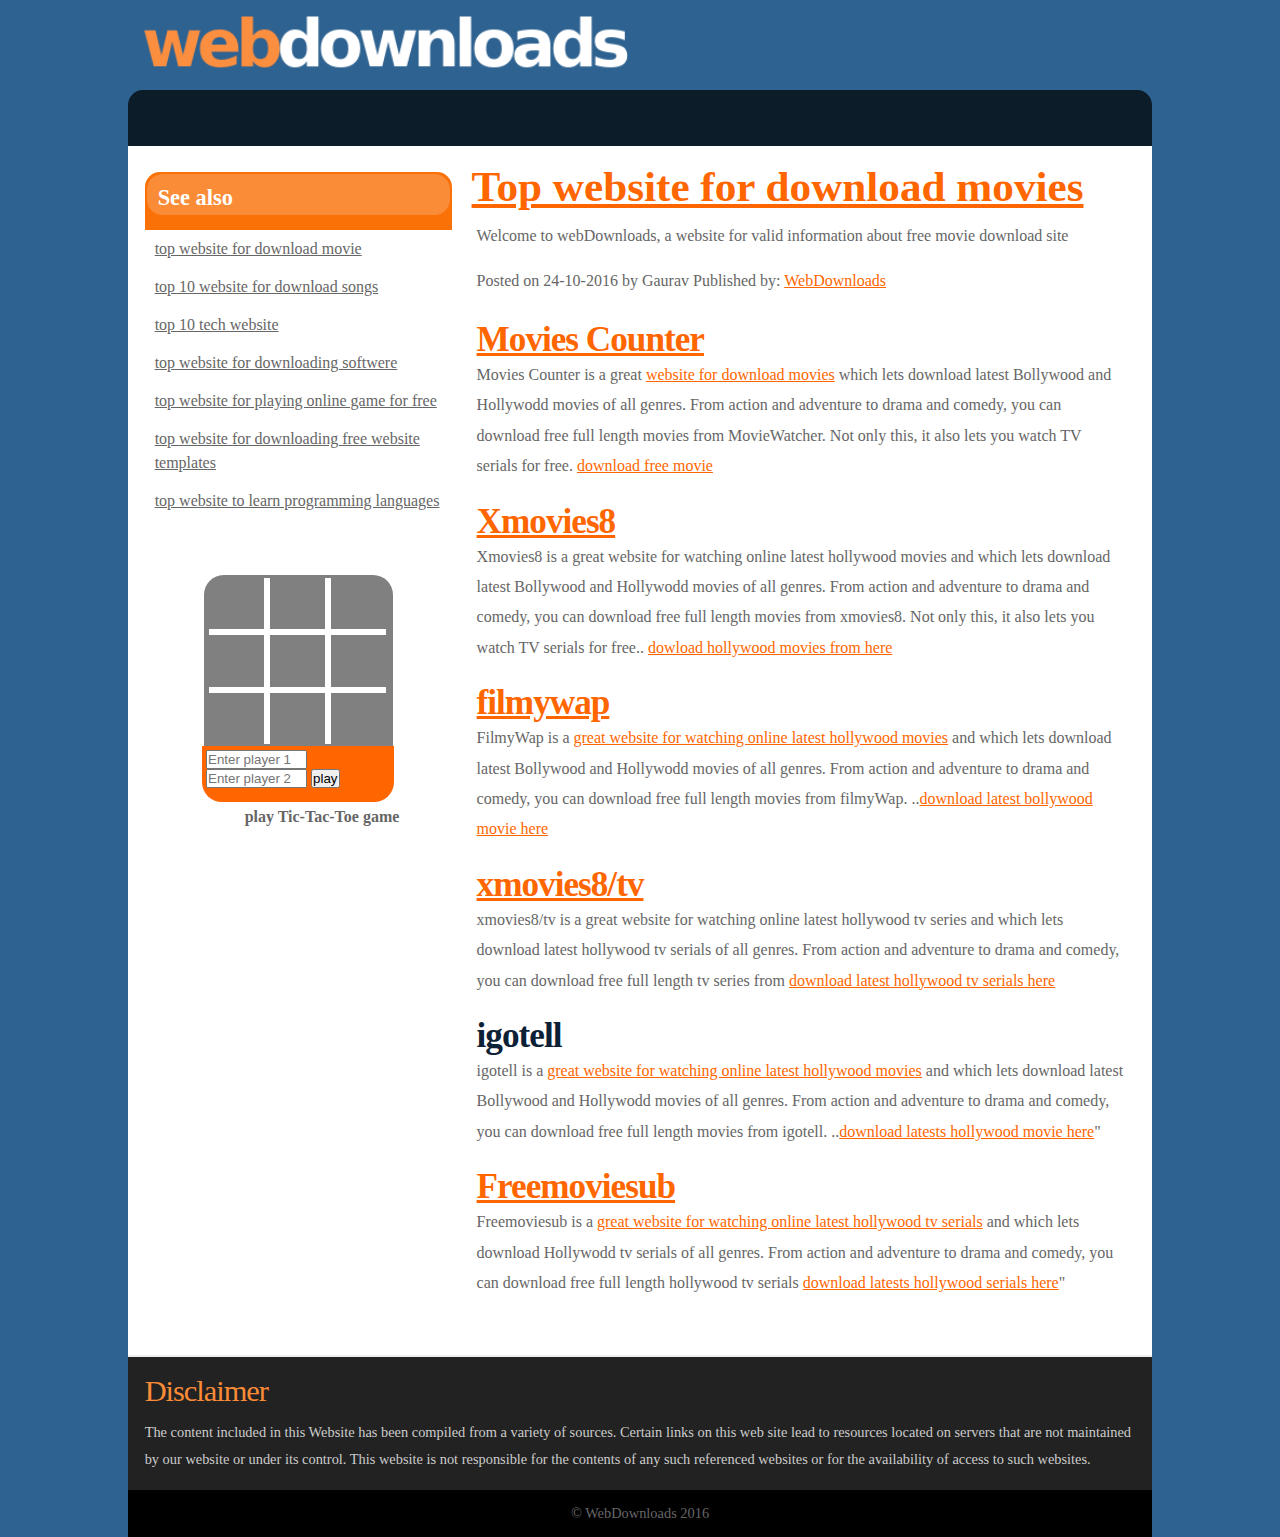
==== index.html @ e481d864 "Update index.html" ====
<!doctype html>
<!-- Microdata markup added by Google Structured Data Markup Helper. -->
<html xmlns="http://www.w3.org/1999/xhtml" lang="en-US" xml:lang="en-US" prefix="og: http://ogp.me/ns#">

<head >
<meta http-equiv="Content-Type" content="text/html; charset=utf-8" />
<title>top sites for movie download</title>
<meta name="robots" content="noodp"/>
<link rel="canonical" href="http://www.websearchdownloads.com/"/>
<meta name="description" content="Are you looking website for downloading latest movies ?. we are providing some Best sites 2016 to download bollywood movies for free ,download hollywood movies for free and tv series absolutely free"/>
<meta property="og:title" content="10 Best Free Movie Download Sites 2016 to download Free bollywood and hollywood movies - webDownloads"/>
<meta property="og:url" content="http://www.websearchdownloads.com/"/>
<meta property="og:site_name" content="WebDownloads"/>
<meta property="article:section" content="Best Sites"/>
<meta property="og:type" content="article"/>

<meta name="keywords" content="download free bollywood movie,download free hollywood movies,download free movie,top 10 website for download movie,hollywood tv series website" />


<link rel="stylesheet" href="style.css" type="text/css" />
<link rel="stylesheet" href="game.css" type="text/css" />
<link rel="alternate" hreflang="en" href="http://www.websearchdownloads.com/"  />
<meta name="google-site-verification" content="PGhVI5LTvMzLRGF3GnaJKtC2H_aRHEXmzi62p-Fh9Qo"/>

<!--[if lt IE 9]>
<script src="http://html5shiv.googlecode.com/svn/trunk/html5.js"></script>
<![endif]-->
<!--
adage, a free CSS web template by ZyPOP (zypopwebtemplates.com/)
Download: http://zypopwebtemplates.com/
License: Creative Commons Attribution
//-->
<meta name="viewport" content="width=device-width, minimum-scale=1.0, maximum-scale=1.0" />
<script type="application/ld+json">
{
  "@context": "http://schema.org/",
  "@type": "Article",
  "headline": "Top websites for download movies for free",
  "datePublished": "2016-10-24",
  "dateModified":  "2016-10-26",
  "description": "Are you looking website for downloading latest movies ?. we are providing some Best sites 2016 to download bollywood movies for free ,download hollywood movies for free and tv series absolutely free",
  "image": {
    "@type": "ImageObject",
    "height": "73",
    "width": "474",
    "url": "http://www.websearchdownloads.com/wds.png"
  },
  "author": "Gaurav",
  "publisher": {
    "@type": "Organization",
    "logo": {
      "@type": "ImageObject",
      "url": "http://www.websearchdownloads.com/wds.png"
    },
    "name": "webdownloads"
  },
  
  "articleBody": "website for download movies download latest Bollywood and Hollywodd movies watching online latest hollywood movies download free full length movies download hollywood tv series free",
"mainEntityOfPage": {
         "@type": "WebPage",
         "@id": "http://www.websearchdownloads.com/"
      }
}
</script>	
<script>
  (function(i,s,o,g,r,a,m){i['GoogleAnalyticsObject']=r;i[r]=i[r]||function(){
  (i[r].q=i[r].q||[]).push(arguments)},i[r].l=1*new Date();a=s.createElement(o),
  m=s.getElementsByTagName(o)[0];a.async=1;a.src=g;m.parentNode.insertBefore(a,m)
  })(window,document,'script','https://www.google-analytics.com/analytics.js','ga');
  ga('create', 'UA-86170818-1', 'auto');
  ga('send', 'pageview');
</script>
<script type="text/javascript" src="jquery-1.11.0.js"></script>
<script src="game.js"type="text/javascript"></script>


	
	
<!--{% seo %}-->
</head>
<body>
<div id="container" class="sidemargin">
  
  

    	<a href="index.html"><img class="header-image" src="wds.png" alt="webdownloads"></a>

 

    <nav>
	<div class="inner-nav">
    		<!--  <ul>
        		<li class="start selected"><a href="index.html">Home</a></li>
        	    	<li class=""><a href="examples.html">Examples</a></li>
         	   	<li><a href="#">Products</a></li>
          	  	<li><a href="#">Solutions</a></li>
          	 	<li class="end"><a href="#">Contact</a></li>
        	</ul>  -->
	</div>
    </nav>

    <div id="body">

		

		<section id="content">
		<h1 ><a href="http://www.websearchdownloads.com">Top website for download movies</a></h1>
	    <article>
		
          <p> Welcome to webDownloads, a website for valid information about 
free movie download site</p>
           		
			
			
			<div >Posted on  24-10-2016 by Gaurav
            
         Published by:
        
            <a  href='http://www.websearchdownloads.com/'>WebDownloads</a>
        </div>

            	
		</article>
	
		<article class="expanded">

			<h2> <a href="http://www.moviescounter.in/" target="_blank" rel="nofollow">Movies Counter</a></h2>

			
            <p>Movies Counter is a great 
<a href="http://www.websearchdownloads.com/">website for download movies</a> which lets 
download latest Bollywood and Hollywodd movies of all genres. From action and adventure to drama and comedy, you can download free full length movies from MovieWatcher. Not only this, it also lets you watch TV serials for free. <a href="http://www.moviescounter.in/" target="_blank" rel="nofollow">download free movie</a></p>

<h2><a href="https://xmovies8.org/" target="_blank" rel="nofollow">Xmovies8</a></h2>

<p>Xmovies8 is a great website for 
watching online latest hollywood movies and which lets download latest Bollywood and Hollywodd movies of all genres. From action and adventure to drama and comedy, you can download free full length movies from xmovies8. Not only this, it also lets you watch TV serials for free..
<a href="https://xmovies8.org/" target="_blank" rel="nofollow">dowload hollywood movies from here</a></p>

			<h2><a href="http://filmy-wap.com/" target="_blank" rel="nofollow">filmywap</a></h2>

<p>FilmyWap is a <a href="http://www.websearchdownloads.com/"> great website for watching online latest hollywood movies</a> and which lets download latest Bollywood and Hollywodd movies of all genres. From action and adventure to drama and comedy, you can 
download free full length movies from filmyWap. ..<a href="http://filmy-wap.com/" target="_blank" rel="nofollow">download latest bollywood movie here</a></p>
			<h2><a href="http://xmovies8.tv/" target="_blank" rel="nofollow">xmovies8/tv</a></h2>

<p > xmovies8/tv is a great website for watching online latest hollywood tv series  and which lets 
download latest  hollywood tv serials of all genres. From action and adventure to drama and comedy, you can download free full length tv series from <a href="http://xmovies8.tv/" target="_blank" rel="nofollow">download latest hollywood tv serials here</a> </p>
<h2>igotell</h2>

<p>igotell is a <a href="http://www.websearchdownloads.com/"> great website for watching online latest hollywood movies</a> and which lets download latest Bollywood and Hollywodd movies of all genres. From action and adventure to drama and comedy, you can download free full length movies from igotell. ..<a href="http://www.igotell.com/" target="_blank" rel="nofollow">download latests hollywood movie here</a>"</p>
			<h2><a href="http://www.freemoviesub.com/" target="_blank" rel="nofollow">Freemoviesub</a></h2>

<p>Freemoviesub is a <a href="http://www.websearchdownloads.com/"> great website for watching online latest hollywood tv serials</a> and which lets download Hollywodd  tv serials of all genres. From action and adventure to drama and comedy, you can download free full length hollywood tv serials <a href="http://www.freemoviesub.com/" target="_blank" rel="nofollow">download latests hollywood serials here</a>"</p>
		
		
		</article>
        </section>
        
       <aside class="sidebar">
	
            <ul>	
               <li>
                    <h4><span>See also</span></h4>
                    <ul>
                         <li><a href="index.html">top website for download movie</a></li>
                             <li><a href="top-website-for-download-mp3-songs.html">top 10 website for download songs</a></li>
                       	    <li><a href="top-tech-website.html">top 10 tech website</a></li>
                        <li><a href="top-website-to-download-softwere.html">top website for downloading softwere </a></li>
			       <li><a href="top website-for-playing-online-game-for-free.html">top website for playing online game for free</a></li>
			 <li><a href="top-websites-for-free-website-templates.html">top website for downloading free website templates</a></li>
                        	<li><a href="top-website-to-learn-programming-languages-like-c-c++-java-python-etc.html">top website to learn programming languages</a></li> 
                        
                    </ul>
                </li>
                
               <!-- <li>
                    <h4><span>About us</span></h4>
                    <ul>
                        <li class="text">
                        	<p style="margin: 0;">Aenean nec massa a tortor auctor sodales sed a dolor. Duis vitae lorem sem. Proin at velit vel arcu pretium luctus. 					<a href="#" class="readmore">Read More &raquo;</a></p>
                        </li>
                    </ul>
                </li>
                
                <li>
                	<h4><span>Search site</span></h4>
                    <ul>
                    	<li class="text">
                            <form method="get" class="searchform" action="#" >
                                <p>
                                    <input type="text" size="45" value="" name="s" class="s" />
                                    
                                </p>
                            </form>	
						</li>
					</ul>
                </li>
                
                <li>
                    <h4><span>Helpful Links</span></h4>
                    <ul>
                        <li><a href="http://www.themeforest.net/?ref=spykawg" title="premium templates">Premium HTML web templates from $10</a></li>
                        <li><a href="http://www.dreamhost.com/r.cgi?259541" title="web hosting">Cheap web hosting from Dreamhost</a></li>
                        <li><a href="http://tuxthemes.com" title="Tux Themes">Premium WordPress themes</a></li>
                    </ul>
                </li>-->
                
            </ul>
	    <div id="game-wrap">

	
	<div class="row">
		<div class="col"></div>
		<div class="col"></div>
		<div class="col"></div>
	</div>

	<div class="row">
		<div class="col"></div>
		<div class="col"></div>
		<div class="col"></div>
	</div>

	<div class="row">
		<div class="col"></div>
		<div class="col"></div>
		<div class="col"></div>
	</div>

</div>

<div id="panel">
	<input type="text" id="player-1-inp" placeholder="Enter player 1" size="10">
	<input type="text" id="player-2-inp" placeholder="Enter player 2" size="10">
	<input type="button" id="playButton" value="play">
	<h1 id="board"></h1>
</div>
<p style="margin-left:100px;font-weight: bold;"> play Tic-Tac-Toe game<p>   
		
        </aside>
    	<div class="clear"></div>
    </div>
    <footer>
     
		<div class="footer-content">
		<h3>Disclaimer</h3>
		<p>The content included in this Website has been compiled from a variety of sources. Certain links on this web site lead to resources located on servers that are not maintained by our website or under its control.  This website is not responsible for the contents of any such referenced websites or for the availability of access to such websites.</p>
		</div>
        <div class="footer-bottom">
            <p>&copy; WebDownloads 2016</p>
         </div>
    </footer>

</div>


</body></html>
---- style.css ----
body {
	background: #2E6290;
	margin:0;
	padding:0;
	font-family: 'Roboto', 'sans-serif';
	font-size: 1.0em;
	color: #666;
	font-weight: 200;
}

* {
	margin:0;
	padding:0;
}

/** element defaults **/
table {
	width: 100%;
	text-align: left;
}

th, td {
	padding: 10px 10px;
}

th {
	color: #666;
	background: #ccc none repeat-x scroll left top;
}

td {
	border-bottom: 1px solid #ccc;
}

code, blockquote {
	display: block;
	border-left: 5px solid #222;
	padding: 10px;
	margin-bottom: 20px;
}
code {
	background-color: #222;
	color:#ccc;
	border: none;
}
blockquote {
	border-left: 5px solid #222;
}

blockquote p {
	font-style: italic;
	font-family: Georgia, "Times New Roman", Times, serif;
	margin: 0;
	color: #333;
	height: 1%;
}

p {
	line-height: 1.9em;
	margin-bottom: 20px;
}

a, .sidebar li ul li a.readmore {
	color: #F60;
}

a:hover {
	color: #2E6290;
}

.sidebar li ul li a.readmore:hover {
	color: #FF8533;
}

a:focus {
	outline: none;
}


a.button { 
    background-color: #F60;
    border-radius: 5px 5px 5px 5px;
    color: #FFFFFF;
    display: inline-block;
    font-weight: bold;
    padding: 8px 15px;
    text-decoration: none;
    text-transform: uppercase;
}

a.button:hover {
	background-color: #FF8533;
}

a.button-reversed { 
    background-color: #2E6290;
}

a.button-reversed:hover {
	background-color: #214769;
}

fieldset {
	display: block;
	border: none;
	border-top: 1px solid #ccc;
}

fieldset legend {
	font-weight: bold;
	font-size: 0.9em;
	padding-right: 10px;
	color: #333;
}

fieldset form {
	padding-top: 15px;
}

fieldset p label {
	float: left;
	width: 150px;
}

form input, form select, form textarea {
	padding: 5px;
	color: #333333;
	border: 1px solid #ddd;
	border-right:1px solid #ccc;
	border-bottom:1px solid #ccc;
	background-color:#fff;
	font-family: Arial, Helvetica, sans-serif;
	font-size: 0.9em;
}

form input.formbutton {
	border: none;
	background: #FA7108;
	color: #ffffff;
	font-weight: bold;
	padding: 6px 10px;
	font-size: 0.8em;
	letter-spacing: 1px;
	width: auto;
	overflow: visible;
}

form.searchform input {
  font-size: 0.9em;
    padding: 6px;
}

form.searchform p {
	margin: 5px 0;
}


span.required {
	color: #ff0000;
}

h1 {
	color: #000;
	font-size: 2.7em;
}

h2 {
	color: #0C2136;
	font-size: 2.2em;
	letter-spacing: -1px;
	font-weight: bold;
	padding: 0 0 5px;
	margin: 0;
}

h3 {
	color: #FA8B37;
	font-size: 1.9em;
	font-weight: normal;
	margin-bottom: 10px;
	letter-spacing: -1px;
}

h4 {
    color: #2E6290;
    font-size: 1.2em;
    font-weight: normal;
    padding-bottom: 10px;
}

h5 {
	padding-bottom: 10px;
	font-size: 1.1em;
	color: #999;
}

ul, ol {
	margin: 0 0 35px 35px;
}

li {
	padding-bottom: 5px;
}

li ol, li ul {
	font-size: 1.0em;
	margin-bottom: 0;
	padding-top: 5px;
}

.width {
	width: 90%;
	margin: 0 auto;
}
.sidemargin{
margin-left:10%;
margin-right:10%;
}
#container {
	
}

header {
	padding: 30px 20px;
	margin: 0 auto;
	text-align:left;
}

header h1 a, header h1 a:hover {
    color: #FC8E40;
    font-size: 1.4em;
    padding: 10px 0;
    font-weight: bold;
    letter-spacing: -5px;
    line-height:45px;
    text-transform: lowercase;
    text-decoration: none;
}

header h1 a span, header h1 a:hover span {
	color: #fff;
}


nav {
	height: 3.5em;
	width: 100%;
}

nav .inner-nav { 
	background-color: #0C1C29;
	border: 2px solid #0C1C29;
	height: 100%;
	border-top-left-radius: 15px;
	border-top-right-radius: 15px;
}

nav ul {
	list-style: none;
	padding: 0;
	margin: 0;
	height: 50%;
	background-color: #14273A;
	border: 1px solid #14273A;
	border-radius: 15px;
}

nav ul li {
	float: left;
	display: block;
	padding: 0;
}


nav ul li a {
	color: #FFF;
	display: block;
	font-size: 1em;
	letter-spacing: 0.2px;
	font-weight: bold;
	text-transform: lowercase;
	text-decoration: none;
	padding: 1.04em 1.2em;
}


nav ul li a:hover {
	color: #FA8B37;
}

img.header-image { padding-top: 10px;
			margin-bottom: -3px; 
width: 50%;}

#body {
	background: #fff;
	margin: 0 auto;
 	padding: 1.04em;
	clear: both;
}

#content {
    float: right;
    width: 67%;
}
#content1 {
    float: right;
    width: 67%;
}
article {
    padding: 10px 10px 20px 5px;
 }

article h2 {
    padding-bottom: 0;
}

article .article-info {
    color: #c0c0c0;
    font-size: 0.9em;
    letter-spacing: -0.5px;
    padding: 0 0 10px 0;
}

article .article-info a { 
	color: #2E6290;
}

.sidebar {
    float: left;
    width: 31%;
	margin-top: 10px;
}

.sidebar h4 {	
	font-size: 1.4em;
	color: #fff;
	font-weight: bold;
	padding: 0 0 13px 0;
	background-color: #FA7108;
	border: 2px solid #FA7108;
	border-top-left-radius: 15px;
	border-top-right-radius: 15px;
}

.sidebar h4 span {
	display: block;
	padding: 8px 10px 0 10px;
	background-color: #FA8B37;
	border: 1px solid #FA8B37;
	border-radius: 15px;


}
.sidebar ul {
	margin: 0;
	padding: 0;
	list-style: none;
}

.sidebar ul li {
	margin-bottom: 20px;
	line-height: 1.9em;
}

.sidebar li ul {
    list-style: none outside none;
    margin: 0px;
}

.sidebar li ul li {
	display: block;
	border-top: none;
	padding: 7px 10px;
	margin: 0;
	line-height: 1.5em;
}

.sidebar li ul li.text { 
	border-bottom: none;
}



.sidebar li ul li a {
	font-weight: normal;
	color: #666;
}

.sidebar li ul li a:hover {
	color: #000;
}


.sidebar li ul li a.readmore {
   font-weight: bold;
}




.clear {
	clear: both;
}

footer {
	background: #222;
	border-top: 2px solid #eee;
}

footer p {
	text-align: left;
	color: #ccc;
	font-size: 0.9em;
	margin: 0;
	padding: 0;
}

footer p a {
	color: #ccc;
	font-weight: bold;
}

.footer-content {
	padding: 1.04em;
}

footer .footer-content ul {
	width: 33%;
	list-style: none;
	margin: 0;
	padding: 0;
	float: left;
}

footer .footer-content li {
	padding: 5px 5px;
}

footer .footer-content li a, footer .footer-content h4 {
}

footer .footer-content li a {
 color: #505050;
    font-size: 0.9em;
    text-decoration: underline;
}

footer .footer-content li a:hover { 
	color: #909090;
}

footer .footer-content h4 {
   color: #ddd;
    font-size: 1.4em;
    font-weight: bold;
    padding-bottom: 0;
}

footer .footer-content ul.endfooter {
	margin-right: 0;
}
footer .footer-bottom {
	padding: 10px;
	text-align: center;
	background-color: #000;
}

footer .footer-bottom p {
	text-align: center;
}

footer .footer-bottom p, footer .footer-bottom p a {
	color: #666;
}



@media screen and (max-width: 740px) {

	body { font-size: 0.8em; }	

	header h1 a, header h1 a:hover { padding: 5px; letter-spacing:-2px; }

	div#container { width: auto; }

	footer .footer-content ul { margin-bottom: 15px; }

	footer .footer-content ul.endfooter { margin-bottom: 0px; }

	.width { width:auto; padding-left: 10px; padding-right: 10px; }
	
	#content, aside.sidebar { float: none; width: auto; }

	footer .footer-content ul { width: auto; float: none; }
}


@media screen and (max-width: 540px) {

	body { font-size: 0.8em; }

	header, header h1 a, header h1 a:hover { text-align: center; padding: 10px 0 0 0; font-size: 1.1em; }

	nav ul li { float: none; text-align:center;  }

	nav ul li a { margin-top: 0; padding: 0.5em; }

	nav { height: auto; position: relative; }

}
---- game.css ----
#game-wrap{
	width: 60%;
	height: 10.70em;
	margin: 0 auto;
	background: gray;
	margin-top: 50px;
	border-left: 5px solid gray;
border-top-right-radius: 20px;
border-top-left-radius: 20px;
	
}

.row{
	width: 100%;
	height: 30%;
}
.col{
	width: 30%;
	height: 100%;
	border: 3px solid white;
	float: left;
	text-align: center;
	font-size: 2.85em;
	font-family: helvetica;
	color: white;
	cursor: pointer;
}
.matched{
	color: maroon;
}
.player-1-color{
	color: maroon;
}
.col:nth-child(1){
	border-left: none;
}
.col:nth-child(3){
	border-right: none;
}

.row:nth-child(1) .col{
	border-top: none;
	margin-top: 3px;
}
.row:nth-child(3) .col{
	border-bottom: none;
	margin-bottom: 3px;
}
#panel{
	width: 60%;
	padding:0.25em;
	margin: auto;
	background: #F60;
	border-bottom-right-radius: 20px;
	border-bottom-left-radius: 20px;
}
#board{
	font-size: 25px;
	font-family: helvetica;
	color: whitesmoke;
	margin-top: 10px;
}
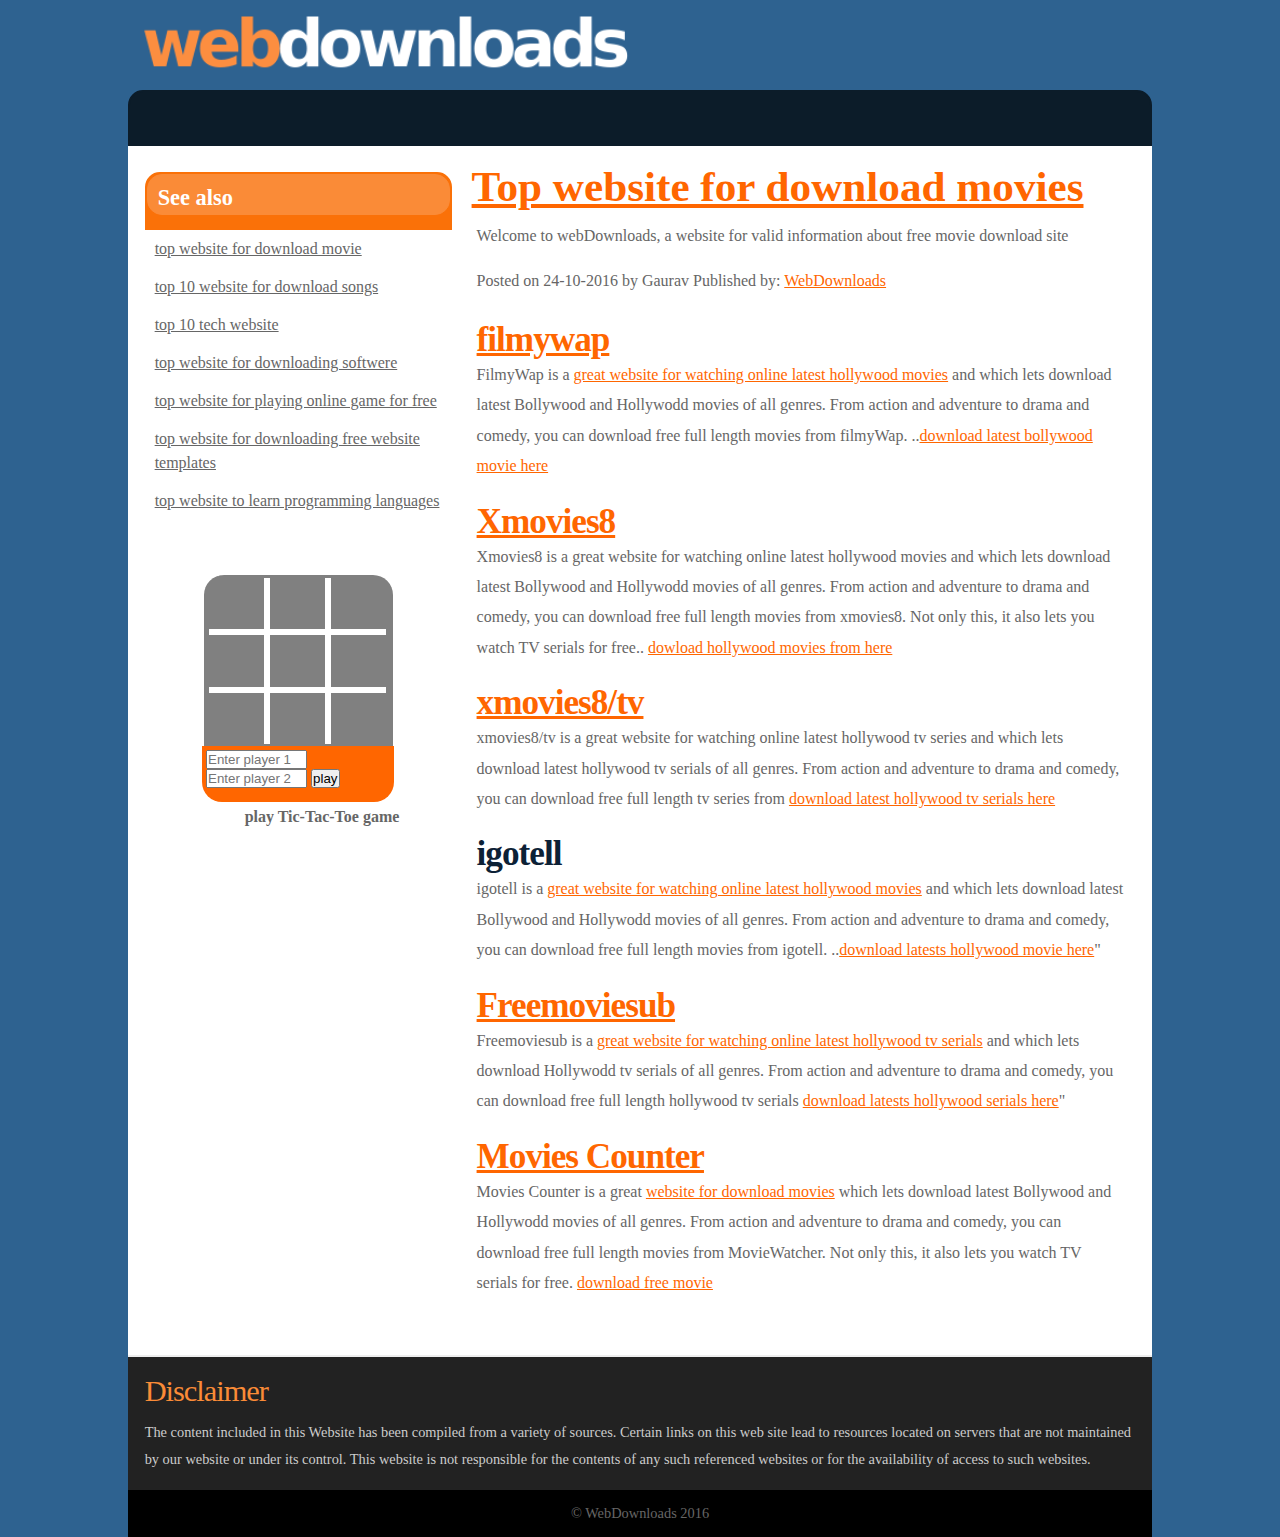
==== commit cfd8feb4: "Update index.html" ====
--- a/index.html
+++ b/index.html
@@ -7,7 +7,7 @@
 <title>top sites for movie download</title>
 <meta name="robots" content="noodp"/>
 <link rel="canonical" href="http://www.websearchdownloads.com/"/>
-<meta name="description" content="Are you looking website for downloading latest movies ?. we are providing some Best sites 2016 to download bollywood movies for free ,download hollywood movies for free and tv series absolutely free"/>
+<meta name="description" content="Are you looking website for downloading latest movies ?. we are providing some Best sites 2016 to download bollywood and hollywood movies for free"/>
 <meta property="og:title" content="10 Best Free Movie Download Sites 2016 to download Free bollywood and hollywood movies - webDownloads"/>
 <meta property="og:url" content="http://www.websearchdownloads.com/"/>
 <meta property="og:site_name" content="WebDownloads"/>
@@ -31,6 +31,15 @@
 License: Creative Commons Attribution
 //-->
 <meta name="viewport" content="width=device-width, minimum-scale=1.0, maximum-scale=1.0" />
+ <style>
+	 @media print {
+  h1 {color:#000000;}
+p {color:#000000;}
+ body {background-color:#FFFFFF;}
+}
+
+
+</style>
 <script type="application/ld+json">
 {
   "@context": "http://schema.org/",
@@ -38,7 +47,7 @@
   "headline": "Top websites for download movies for free",
   "datePublished": "2016-10-24",
   "dateModified":  "2016-10-26",
-  "description": "Are you looking website for downloading latest movies ?. we are providing some Best sites 2016 to download bollywood movies for free ,download hollywood movies for free and tv series absolutely free",
+  "description": "Are you looking website for downloading latest movies ?. we are providing some Best sites 2016 to download bollywood and hollywood movies for free",
   "image": {
     "@type": "ImageObject",
     "height": "73",
@@ -104,7 +113,7 @@
 		
 
 		<section id="content">
-		<h1 ><a href="http://www.websearchdownloads.com">Top website for download movies</a></h1>
+		<h1><a href="http://www.websearchdownloads.com">Top website for download movies</a></h1>
 	    <article>
 		
           <p> Welcome to webDownloads, a website for valid information about 
@@ -112,7 +121,7 @@
            		
 			
 			
-			<div >Posted on  24-10-2016 by Gaurav
+			<div>Posted on  24-10-2016 by Gaurav
             
          Published by:
         
@@ -123,7 +132,29 @@
 		</article>
 	
 		<article class="expanded">
-
+			<h2><a href="http://filmy-wap.com/" target="_blank" rel="nofollow">filmywap</a></h2>
+
+<p>FilmyWap is a <a href="http://www.websearchdownloads.com/"> great website for watching online latest hollywood movies</a> and which lets download latest Bollywood and Hollywodd movies of all genres. From action and adventure to drama and comedy, you can 
+download free full length movies from filmyWap. ..<a href="http://filmy-wap.com/" target="_blank" rel="nofollow">download latest bollywood movie here</a></p>
+
+			
+<h2><a href="https://xmovies8.org/" target="_blank" rel="nofollow">Xmovies8</a></h2>
+
+<p>Xmovies8 is a great website for 
+watching online latest hollywood movies and which lets download latest Bollywood and Hollywodd movies of all genres. From action and adventure to drama and comedy, you can download free full length movies from xmovies8. Not only this, it also lets you watch TV serials for free..
+<a href="https://xmovies8.org/" target="_blank" rel="nofollow">dowload hollywood movies from here</a></p>
+
+			
+			<h2><a href="http://xmovies8.tv/" target="_blank" rel="nofollow">xmovies8/tv</a></h2>
+
+<p > xmovies8/tv is a great website for watching online latest hollywood tv series  and which lets 
+download latest  hollywood tv serials of all genres. From action and adventure to drama and comedy, you can download free full length tv series from <a href="http://xmovies8.tv/" target="_blank" rel="nofollow">download latest hollywood tv serials here</a> </p>
+<h2>igotell</h2>
+
+<p>igotell is a <a href="http://www.websearchdownloads.com/"> great website for watching online latest hollywood movies</a> and which lets download latest Bollywood and Hollywodd movies of all genres. From action and adventure to drama and comedy, you can download free full length movies from igotell. ..<a href="http://www.igotell.com/" target="_blank" rel="nofollow">download latests hollywood movie here</a>"</p>
+			<h2><a href="http://www.freemoviesub.com/" target="_blank" rel="nofollow">Freemoviesub</a></h2>
+
+<p>Freemoviesub is a <a href="http://www.websearchdownloads.com/"> great website for watching online latest hollywood tv serials</a> and which lets download Hollywodd  tv serials of all genres. From action and adventure to drama and comedy, you can download free full length hollywood tv serials <a href="http://www.freemoviesub.com/" target="_blank" rel="nofollow">download latests hollywood serials here</a>"</p>
 			<h2> <a href="http://www.moviescounter.in/" target="_blank" rel="nofollow">Movies Counter</a></h2>
 
 			
@@ -131,26 +162,6 @@
 <a href="http://www.websearchdownloads.com/">website for download movies</a> which lets 
 download latest Bollywood and Hollywodd movies of all genres. From action and adventure to drama and comedy, you can download free full length movies from MovieWatcher. Not only this, it also lets you watch TV serials for free. <a href="http://www.moviescounter.in/" target="_blank" rel="nofollow">download free movie</a></p>
 
-<h2><a href="https://xmovies8.org/" target="_blank" rel="nofollow">Xmovies8</a></h2>
-
-<p>Xmovies8 is a great website for 
-watching online latest hollywood movies and which lets download latest Bollywood and Hollywodd movies of all genres. From action and adventure to drama and comedy, you can download free full length movies from xmovies8. Not only this, it also lets you watch TV serials for free..
-<a href="https://xmovies8.org/" target="_blank" rel="nofollow">dowload hollywood movies from here</a></p>
-
-			<h2><a href="http://filmy-wap.com/" target="_blank" rel="nofollow">filmywap</a></h2>
-
-<p>FilmyWap is a <a href="http://www.websearchdownloads.com/"> great website for watching online latest hollywood movies</a> and which lets download latest Bollywood and Hollywodd movies of all genres. From action and adventure to drama and comedy, you can 
-download free full length movies from filmyWap. ..<a href="http://filmy-wap.com/" target="_blank" rel="nofollow">download latest bollywood movie here</a></p>
-			<h2><a href="http://xmovies8.tv/" target="_blank" rel="nofollow">xmovies8/tv</a></h2>
-
-<p > xmovies8/tv is a great website for watching online latest hollywood tv series  and which lets 
-download latest  hollywood tv serials of all genres. From action and adventure to drama and comedy, you can download free full length tv series from <a href="http://xmovies8.tv/" target="_blank" rel="nofollow">download latest hollywood tv serials here</a> </p>
-<h2>igotell</h2>
-
-<p>igotell is a <a href="http://www.websearchdownloads.com/"> great website for watching online latest hollywood movies</a> and which lets download latest Bollywood and Hollywodd movies of all genres. From action and adventure to drama and comedy, you can download free full length movies from igotell. ..<a href="http://www.igotell.com/" target="_blank" rel="nofollow">download latests hollywood movie here</a>"</p>
-			<h2><a href="http://www.freemoviesub.com/" target="_blank" rel="nofollow">Freemoviesub</a></h2>
-
-<p>Freemoviesub is a <a href="http://www.websearchdownloads.com/"> great website for watching online latest hollywood tv serials</a> and which lets download Hollywodd  tv serials of all genres. From action and adventure to drama and comedy, you can download free full length hollywood tv serials <a href="http://www.freemoviesub.com/" target="_blank" rel="nofollow">download latests hollywood serials here</a>"</p>
 		
 		
 		</article>
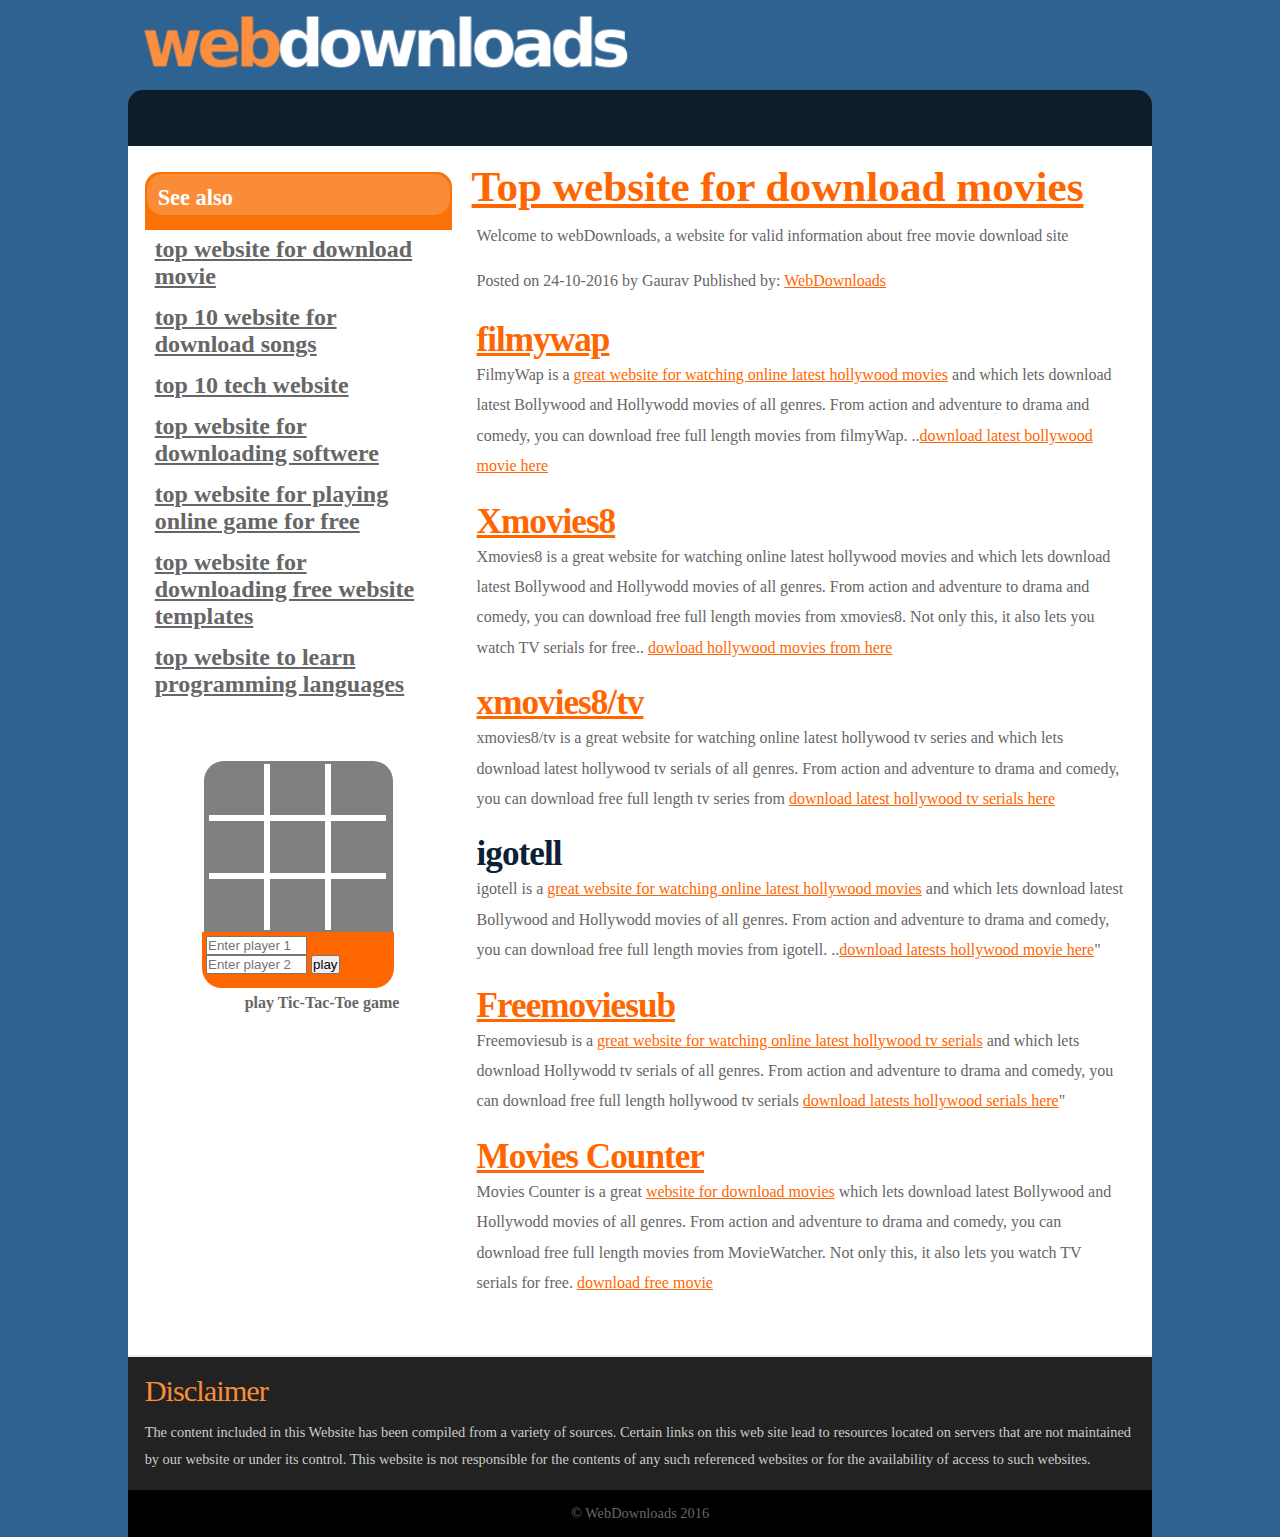
==== commit f3b87981: "Update index.html" ====
--- a/index.html
+++ b/index.html
@@ -79,6 +79,13 @@
   ga('create', 'UA-86170818-1', 'auto');
   ga('send', 'pageview');
 </script>
+	<script async src="//pagead2.googlesyndication.com/pagead/js/adsbygoogle.js"></script>
+<script>
+  (adsbygoogle = window.adsbygoogle || []).push({
+    google_ad_client: "ca-pub-6347693454946705",
+    enable_page_level_ads: true
+  });
+</script>
 <script type="text/javascript" src="jquery-1.11.0.js"></script>
 <script src="game.js"type="text/javascript"></script>
 
@@ -110,6 +117,21 @@
 
     <div id="body">
 
+	    
+	    <script type="text/javascript">
+    google_ad_client = "ca-pub-6347693454946705";
+    google_ad_slot = "4326914275";
+    google_ad_width = 100%;
+    google_ad_height = 100%;
+</script>
+<!-- webdownload -->
+<script type="text/javascript"
+src="//pagead2.googlesyndication.com/pagead/show_ads.js">
+</script>
+	    
+	    
+	    
+	    
 		
 
 		<section id="content">
--- a/style.css
+++ b/style.css
@@ -1,512 +1,513 @@
-body {
-	background: #2E6290;
-	margin:0;
-	padding:0;
-	font-family: 'Roboto', 'sans-serif';
-	font-size: 1.0em;
-	color: #666;
-	font-weight: 200;
-}
-
-* {
-	margin:0;
-	padding:0;
-}
-
-/** element defaults **/
-table {
-	width: 100%;
-	text-align: left;
-}
-
-th, td {
-	padding: 10px 10px;
-}
-
-th {
-	color: #666;
-	background: #ccc none repeat-x scroll left top;
-}
-
-td {
-	border-bottom: 1px solid #ccc;
-}
-
-code, blockquote {
-	display: block;
-	border-left: 5px solid #222;
-	padding: 10px;
-	margin-bottom: 20px;
-}
-code {
-	background-color: #222;
-	color:#ccc;
-	border: none;
-}
-blockquote {
-	border-left: 5px solid #222;
-}
-
-blockquote p {
-	font-style: italic;
-	font-family: Georgia, "Times New Roman", Times, serif;
-	margin: 0;
-	color: #333;
-	height: 1%;
-}
-
-p {
-	line-height: 1.9em;
-	margin-bottom: 20px;
-}
-
-a, .sidebar li ul li a.readmore {
-	color: #F60;
-}
-
-a:hover {
-	color: #2E6290;
-}
-
-.sidebar li ul li a.readmore:hover {
-	color: #FF8533;
-}
-
-a:focus {
-	outline: none;
-}
-
-
-a.button { 
-    background-color: #F60;
-    border-radius: 5px 5px 5px 5px;
-    color: #FFFFFF;
-    display: inline-block;
-    font-weight: bold;
-    padding: 8px 15px;
-    text-decoration: none;
-    text-transform: uppercase;
-}
-
-a.button:hover {
-	background-color: #FF8533;
-}
-
-a.button-reversed { 
-    background-color: #2E6290;
-}
-
-a.button-reversed:hover {
-	background-color: #214769;
-}
-
-fieldset {
-	display: block;
-	border: none;
-	border-top: 1px solid #ccc;
-}
-
-fieldset legend {
-	font-weight: bold;
-	font-size: 0.9em;
-	padding-right: 10px;
-	color: #333;
-}
-
-fieldset form {
-	padding-top: 15px;
-}
-
-fieldset p label {
-	float: left;
-	width: 150px;
-}
-
-form input, form select, form textarea {
-	padding: 5px;
-	color: #333333;
-	border: 1px solid #ddd;
-	border-right:1px solid #ccc;
-	border-bottom:1px solid #ccc;
-	background-color:#fff;
-	font-family: Arial, Helvetica, sans-serif;
-	font-size: 0.9em;
-}
-
-form input.formbutton {
-	border: none;
-	background: #FA7108;
-	color: #ffffff;
-	font-weight: bold;
-	padding: 6px 10px;
-	font-size: 0.8em;
-	letter-spacing: 1px;
-	width: auto;
-	overflow: visible;
-}
-
-form.searchform input {
-  font-size: 0.9em;
-    padding: 6px;
-}
-
-form.searchform p {
-	margin: 5px 0;
-}
-
-
-span.required {
-	color: #ff0000;
-}
-
-h1 {
-	color: #000;
-	font-size: 2.7em;
-}
-
-h2 {
-	color: #0C2136;
-	font-size: 2.2em;
-	letter-spacing: -1px;
-	font-weight: bold;
-	padding: 0 0 5px;
-	margin: 0;
-}
-
-h3 {
-	color: #FA8B37;
-	font-size: 1.9em;
-	font-weight: normal;
-	margin-bottom: 10px;
-	letter-spacing: -1px;
-}
-
-h4 {
-    color: #2E6290;
-    font-size: 1.2em;
-    font-weight: normal;
-    padding-bottom: 10px;
-}
-
-h5 {
-	padding-bottom: 10px;
-	font-size: 1.1em;
-	color: #999;
-}
-
-ul, ol {
-	margin: 0 0 35px 35px;
-}
-
-li {
-	padding-bottom: 5px;
-}
-
-li ol, li ul {
-	font-size: 1.0em;
-	margin-bottom: 0;
-	padding-top: 5px;
-}
-
-.width {
-	width: 90%;
-	margin: 0 auto;
-}
-.sidemargin{
-margin-left:10%;
-margin-right:10%;
-}
-#container {
-	
-}
-
-header {
-	padding: 30px 20px;
-	margin: 0 auto;
-	text-align:left;
-}
-
-header h1 a, header h1 a:hover {
-    color: #FC8E40;
-    font-size: 1.4em;
-    padding: 10px 0;
-    font-weight: bold;
-    letter-spacing: -5px;
-    line-height:45px;
-    text-transform: lowercase;
-    text-decoration: none;
-}
-
-header h1 a span, header h1 a:hover span {
-	color: #fff;
-}
-
-
-nav {
-	height: 3.5em;
-	width: 100%;
-}
-
-nav .inner-nav { 
-	background-color: #0C1C29;
-	border: 2px solid #0C1C29;
-	height: 100%;
-	border-top-left-radius: 15px;
-	border-top-right-radius: 15px;
-}
-
-nav ul {
-	list-style: none;
-	padding: 0;
-	margin: 0;
-	height: 50%;
-	background-color: #14273A;
-	border: 1px solid #14273A;
-	border-radius: 15px;
-}
-
-nav ul li {
-	float: left;
-	display: block;
-	padding: 0;
-}
-
-
-nav ul li a {
-	color: #FFF;
-	display: block;
-	font-size: 1em;
-	letter-spacing: 0.2px;
-	font-weight: bold;
-	text-transform: lowercase;
-	text-decoration: none;
-	padding: 1.04em 1.2em;
-}
-
-
-nav ul li a:hover {
-	color: #FA8B37;
-}
-
-img.header-image { padding-top: 10px;
-			margin-bottom: -3px; 
-width: 50%;}
-
-#body {
-	background: #fff;
-	margin: 0 auto;
- 	padding: 1.04em;
-	clear: both;
-}
-
-#content {
-    float: right;
-    width: 67%;
-}
-#content1 {
-    float: right;
-    width: 67%;
-}
-article {
-    padding: 10px 10px 20px 5px;
- }
-
-article h2 {
-    padding-bottom: 0;
-}
-
-article .article-info {
-    color: #c0c0c0;
-    font-size: 0.9em;
-    letter-spacing: -0.5px;
-    padding: 0 0 10px 0;
-}
-
-article .article-info a { 
-	color: #2E6290;
-}
-
-.sidebar {
-    float: left;
-    width: 31%;
-	margin-top: 10px;
-}
-
-.sidebar h4 {	
-	font-size: 1.4em;
-	color: #fff;
-	font-weight: bold;
-	padding: 0 0 13px 0;
-	background-color: #FA7108;
-	border: 2px solid #FA7108;
-	border-top-left-radius: 15px;
-	border-top-right-radius: 15px;
-}
-
-.sidebar h4 span {
-	display: block;
-	padding: 8px 10px 0 10px;
-	background-color: #FA8B37;
-	border: 1px solid #FA8B37;
-	border-radius: 15px;
-
-
-}
-.sidebar ul {
-	margin: 0;
-	padding: 0;
-	list-style: none;
-}
-
-.sidebar ul li {
-	margin-bottom: 20px;
-	line-height: 1.9em;
-}
-
-.sidebar li ul {
-    list-style: none outside none;
-    margin: 0px;
-}
-
-.sidebar li ul li {
-	display: block;
-	border-top: none;
-	padding: 7px 10px;
-	margin: 0;
-	line-height: 1.5em;
-}
-
-.sidebar li ul li.text { 
-	border-bottom: none;
-}
-
-
-
-.sidebar li ul li a {
-	font-weight: normal;
-	color: #666;
-}
-
-.sidebar li ul li a:hover {
-	color: #000;
-}
-
-
-.sidebar li ul li a.readmore {
-   font-weight: bold;
-}
-
-
-
-
-.clear {
-	clear: both;
-}
-
-footer {
-	background: #222;
-	border-top: 2px solid #eee;
-}
-
-footer p {
-	text-align: left;
-	color: #ccc;
-	font-size: 0.9em;
-	margin: 0;
-	padding: 0;
-}
-
-footer p a {
-	color: #ccc;
-	font-weight: bold;
-}
-
-.footer-content {
-	padding: 1.04em;
-}
-
-footer .footer-content ul {
-	width: 33%;
-	list-style: none;
-	margin: 0;
-	padding: 0;
-	float: left;
-}
-
-footer .footer-content li {
-	padding: 5px 5px;
-}
-
-footer .footer-content li a, footer .footer-content h4 {
-}
-
-footer .footer-content li a {
- color: #505050;
-    font-size: 0.9em;
-    text-decoration: underline;
-}
-
-footer .footer-content li a:hover { 
-	color: #909090;
-}
-
-footer .footer-content h4 {
-   color: #ddd;
-    font-size: 1.4em;
-    font-weight: bold;
-    padding-bottom: 0;
-}
-
-footer .footer-content ul.endfooter {
-	margin-right: 0;
-}
-footer .footer-bottom {
-	padding: 10px;
-	text-align: center;
-	background-color: #000;
-}
-
-footer .footer-bottom p {
-	text-align: center;
-}
-
-footer .footer-bottom p, footer .footer-bottom p a {
-	color: #666;
-}
-
-
-
-@media screen and (max-width: 740px) {
-
-	body { font-size: 0.8em; }	
-
-	header h1 a, header h1 a:hover { padding: 5px; letter-spacing:-2px; }
-
-	div#container { width: auto; }
-
-	footer .footer-content ul { margin-bottom: 15px; }
-
-	footer .footer-content ul.endfooter { margin-bottom: 0px; }
-
-	.width { width:auto; padding-left: 10px; padding-right: 10px; }
-	
-	#content, aside.sidebar { float: none; width: auto; }
-
-	footer .footer-content ul { width: auto; float: none; }
-}
-
-
-@media screen and (max-width: 540px) {
-
-	body { font-size: 0.8em; }
-
-	header, header h1 a, header h1 a:hover { text-align: center; padding: 10px 0 0 0; font-size: 1.1em; }
-
-	nav ul li { float: none; text-align:center;  }
-
-	nav ul li a { margin-top: 0; padding: 0.5em; }
-
-	nav { height: auto; position: relative; }
-
-}
-
+
+
+body {
+	background: #2E6290;
+	margin:0;
+	padding:0;
+	font-family: 'Roboto', 'sans-serif';
+	font-size: 1.0em;
+	color: #666;
+	font-weight: 200;
+}
+
+* {
+	margin:0;
+	padding:0;
+}
+
+/** element defaults **/
+table {
+	width: 100%;
+	text-align: left;
+}
+
+th, td {
+	padding: 10px 10px;
+}
+
+th {
+	color: #666;
+	background: #ccc none repeat-x scroll left top;
+}
+
+td {
+	border-bottom: 1px solid #ccc;
+}
+
+code, blockquote {
+	display: block;
+	border-left: 5px solid #222;
+	padding: 10px;
+	margin-bottom: 20px;
+}
+code {
+	background-color: #222;
+	color:#ccc;
+	border: none;
+}
+blockquote {
+	border-left: 5px solid #222;
+}
+
+blockquote p {
+	font-style: italic;
+	font-family: Georgia, "Times New Roman", Times, serif;
+	margin: 0;
+	color: #333;
+	height: 1%;
+}
+
+p {
+	line-height: 1.9em;
+	margin-bottom: 20px;
+}
+
+a, .sidebar li ul li a.readmore {
+	color: #F60;
+}
+
+a:hover {
+	color: #2E6290;
+}
+
+.sidebar li ul li a.readmore:hover {
+	color: #FF8533;
+}
+
+a:focus {
+	outline: none;
+}
+
+
+a.button { 
+    background-color: #F60;
+    border-radius: 5px 5px 5px 5px;
+    color: #FFFFFF;
+    display: inline-block;
+    font-weight: bold;
+    padding: 8px 15px;
+    text-decoration: none;
+    text-transform: uppercase;
+}
+
+a.button:hover {
+	background-color: #FF8533;
+}
+
+a.button-reversed { 
+    background-color: #2E6290;
+}
+
+a.button-reversed:hover {
+	background-color: #214769;
+}
+
+fieldset {
+	display: block;
+	border: none;
+	border-top: 1px solid #ccc;
+}
+
+fieldset legend {
+	font-weight: bold;
+	font-size: 0.9em;
+	padding-right: 10px;
+	color: #333;
+}
+
+fieldset form {
+	padding-top: 15px;
+}
+
+fieldset p label {
+	float: left;
+	width: 150px;
+}
+
+form input, form select, form textarea {
+	padding: 5px;
+	color: #333333;
+	border: 1px solid #ddd;
+	border-right:1px solid #ccc;
+	border-bottom:1px solid #ccc;
+	background-color:#fff;
+	font-family: Arial, Helvetica, sans-serif;
+	font-size: 0.9em;
+}
+
+form input.formbutton {
+	border: none;
+	background: #FA7108;
+	color: #ffffff;
+	font-weight: bold;
+	padding: 6px 10px;
+	font-size: 0.8em;
+	letter-spacing: 1px;
+	width: auto;
+	overflow: visible;
+}
+
+form.searchform input {
+  font-size: 0.9em;
+    padding: 6px;
+}
+
+form.searchform p {
+	margin: 5px 0;
+}
+
+
+span.required {
+	color: #ff0000;
+}
+
+h1 {
+	color: #000;
+	font-size: 2.7em;
+}
+
+h2 {
+	color: #0C2136;
+	font-size: 2.2em;
+	letter-spacing: -1px;
+	font-weight: bold;
+	padding: 0 0 5px;
+	margin: 0;
+}
+
+h3 {
+	color: #FA8B37;
+	font-size: 1.9em;
+	font-weight: normal;
+	margin-bottom: 10px;
+	letter-spacing: -1px;
+}
+
+h4 {
+    color: #2E6290;
+    font-size: 1.2em;
+    font-weight: normal;
+    padding-bottom: 10px;
+}
+
+h5 {
+	padding-bottom: 10px;
+	font-size: 1.1em;
+	color: #999;
+}
+
+ul, ol {
+	margin: 0 0 35px 35px;
+}
+
+li {
+	padding-bottom: 5px;
+}
+
+li ol, li ul {
+	font-size: 1.0em;
+	margin-bottom: 0;
+	padding-top: 5px;
+}
+
+.width {
+	width: 90%;
+	margin: 0 auto;
+}
+.sidemargin{
+margin-left:10%;
+margin-right:10%;
+}
+#container {
+	
+}
+
+header {
+	padding: 30px 20px;
+	margin: 0 auto;
+	text-align:left;
+}
+
+header h1 a, header h1 a:hover {
+    color: #FC8E40;
+    font-size: 1.4em;
+    padding: 10px 0;
+    font-weight: bold;
+    letter-spacing: -5px;
+    line-height:45px;
+    text-transform: lowercase;
+    text-decoration: none;
+}
+
+header h1 a span, header h1 a:hover span {
+	color: #fff;
+}
+
+
+nav {
+	height: 3.5em;
+	width: 100%;
+}
+
+nav .inner-nav { 
+	background-color: #0C1C29;
+	border: 2px solid #0C1C29;
+	height: 100%;
+	border-top-left-radius: 15px;
+	border-top-right-radius: 15px;
+}
+
+nav ul {
+	list-style: none;
+	padding: 0;
+	margin: 0;
+	height: 50%;
+	background-color: #14273A;
+	border: 1px solid #14273A;
+	border-radius: 15px;
+}
+
+nav ul li {
+	float: left;
+	display: block;
+	padding: 0;
+}
+
+
+nav ul li a {
+	color: #FFF;
+	display: block;
+	font-size: 1em;
+	letter-spacing: 0.2px;
+	font-weight: bold;
+	text-transform: lowercase;
+	text-decoration: none;
+	padding: 1.04em 1.2em;
+}
+
+
+nav ul li a:hover {
+	color: #FA8B37;
+}
+
+img.header-image { padding-top: 10px;
+			margin-bottom: -3px;
+ width: 50%;}
+
+#body {
+	background: #fff;
+	margin: 0 auto;
+ 	padding: 1.04em;
+	clear: both;
+}
+
+#content {
+    float: right;
+    width: 67%;
+}
+
+article {
+    padding: 10px 10px 20px 5px;
+ }
+
+article h2 {
+    padding-bottom: 0;
+}
+
+article .article-info {
+    color: #c0c0c0;
+    font-size: 0.9em;
+    letter-spacing: -0.5px;
+    padding: 0 0 10px 0;
+}
+
+article .article-info a { 
+	color: #2E6290;
+}
+
+.sidebar {
+    float: left;
+    width: 31%;
+	margin-top: 10px;
+}
+
+.sidebar h4 {	
+	font-size: 1.4em;
+	color: #fff;
+	font-weight: bold;
+	padding: 0 0 13px 0;
+	background-color: #FA7108;
+	border: 2px solid #FA7108;
+	border-top-left-radius: 15px;
+	border-top-right-radius: 15px;
+}
+
+.sidebar h4 span {
+	display: block;
+	padding: 8px 10px 0 10px;
+	background-color: #FA8B37;
+	border: 1px solid #FA8B37;
+	border-radius: 15px;
+
+
+}
+.sidebar ul {
+	margin: 0;
+	padding: 0;
+	list-style: none;
+}
+
+.sidebar ul li {
+	margin-bottom: 20px;
+	line-height: 1.9em;
+	
+}
+
+.sidebar li ul {
+    list-style: none outside none;
+    margin: 0px;
+}
+
+.sidebar li ul li {
+	display: block;
+	border-top: none;
+	padding: 7px 10px;
+	margin: 0;
+	line-height: 1.5em;
+}
+
+.sidebar li ul li.text { 
+	border-bottom: none;
+	
+}
+
+
+
+.sidebar li ul li a {
+	font-weight: bold;
+	font-size:1.5em;
+	color: #666;
+}
+
+.sidebar li ul li a:hover {
+	color: #FF8533;
+}
+
+
+.sidebar li ul li a.readmore {
+   font-weight: bold;
+}
+
+
+
+
+.clear {
+	clear: both;
+}
+
+footer {
+	background: #222;
+	border-top: 2px solid #eee;
+}
+
+footer p {
+	text-align: left;
+	color: #ccc;
+	font-size: 0.9em;
+	margin: 0;
+	padding: 0;
+}
+
+footer p a {
+	color: #ccc;
+	font-weight: bold;
+}
+
+.footer-content {
+	padding: 1.04em;
+}
+
+footer .footer-content ul {
+	width: 33%;
+	list-style: none;
+	margin: 0;
+	padding: 0;
+	float: left;
+}
+
+footer .footer-content li {
+	padding: 5px 5px;
+}
+
+footer .footer-content li a, footer .footer-content h4 {
+}
+
+footer .footer-content li a {
+ color: #505050;
+    font-size: 0.9em;
+    text-decoration: underline;
+}
+
+footer .footer-content li a:hover { 
+	color: #909090;
+}
+
+footer .footer-content h4 {
+   color: #ddd;
+    font-size: 1.4em;
+    font-weight: bold;
+    padding-bottom: 0;
+}
+
+footer .footer-content ul.endfooter {
+	margin-right: 0;
+}
+footer .footer-bottom {
+	padding: 10px;
+	text-align: center;
+	background-color: #000;
+}
+
+footer .footer-bottom p {
+	text-align: center;
+}
+
+footer .footer-bottom p, footer .footer-bottom p a {
+	color: #666;
+}
+
+
+
+@media screen and (max-width: 740px) {
+
+	body { font-size: 0.8em; }	
+
+	header h1 a, header h1 a:hover { padding: 5px; letter-spacing:-2px; }
+
+	div#container { width: auto; }
+
+	footer .footer-content ul { margin-bottom: 15px; }
+
+	footer .footer-content ul.endfooter { margin-bottom: 0px; }
+
+	.width { width:auto; padding-left: 10px; padding-right: 10px; }
+	
+	#content, aside.sidebar { float: none; width: auto; }
+
+	footer .footer-content ul { width: auto; float: none; }
+}
+
+
+@media screen and (max-width: 540px) {
+
+	body { font-size: 0.8em; }
+
+	header, header h1 a, header h1 a:hover { text-align: center; padding: 10px 0 0 0; font-size: 1.1em; }
+
+	nav ul li { float: none; text-align:center;  }
+
+	nav ul li a { margin-top: 0; padding: 0.5em; }
+
+	nav { height: auto; position: relative; }
+
+}
